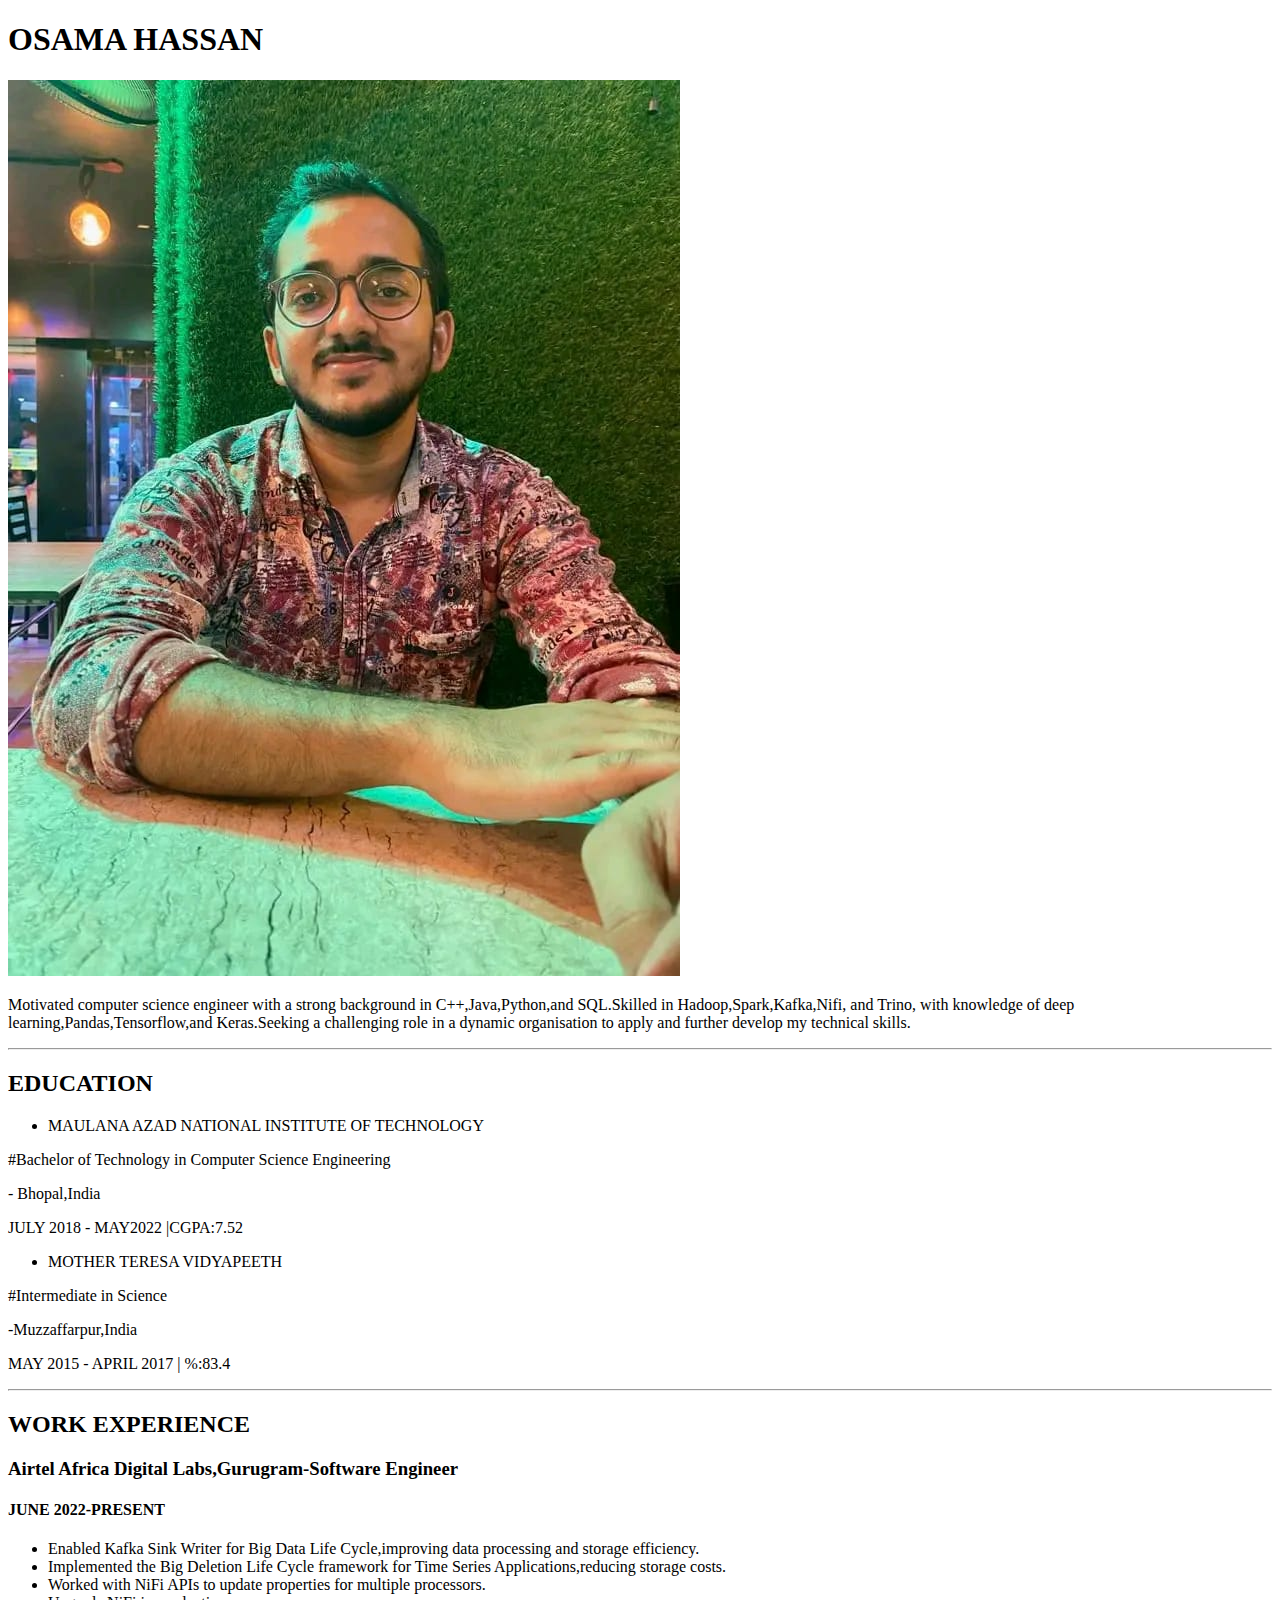
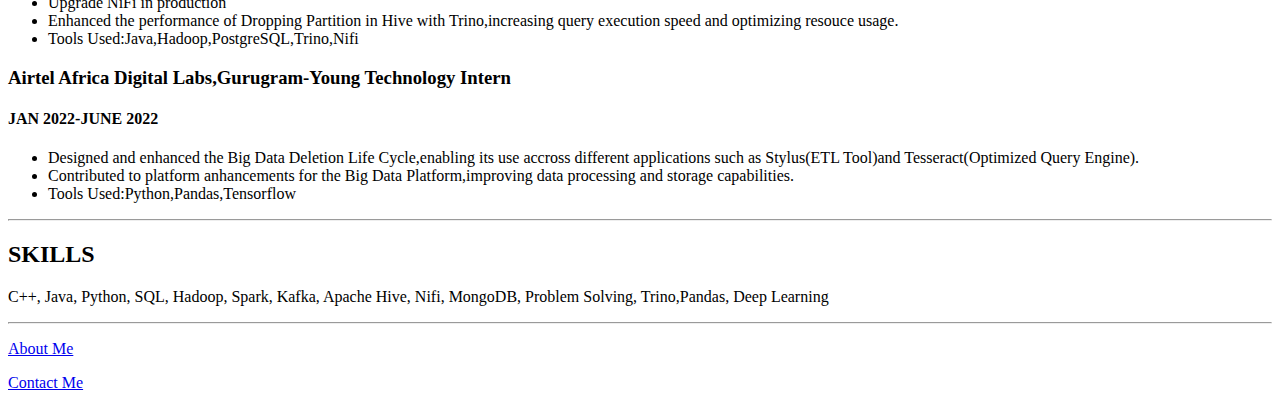
==== index.html @ c61fc346 "Add files via upload" ====
<!DOCTYPE html>
<html>
    <title>My Resume</title>
    <body>
        <h1>
OSAMA HASSAN
        </h1>
<img src="Portfolio profile.jpg"\>
        <p>
Motivated computer science engineer with a strong background in C++,Java,Python,and SQL.Skilled in Hadoop,Spark,Kafka,Nifi, and Trino, with knowledge of deep learning,Pandas,Tensorflow,and Keras.Seeking a challenging role in a dynamic organisation to apply and further develop my technical skills.

        </p>
        <hr/>
         <h2>
        EDUCATION
        </h2>
        
        <ul><li>MAULANA AZAD NATIONAL INSTITUTE OF TECHNOLOGY       </li>
        </ul>
   <p>#Bachelor of Technology in Computer Science Engineering</p>
<p>   - Bhopal,India</p>
<p> JULY 2018 - MAY2022   |CGPA:7.52</p>
<ul>
    <li> MOTHER  TERESA VIDYAPEETH</li>
</ul> <p>#Intermediate in Science </p>
<p>-Muzzaffarpur,India</p>
<p>MAY 2015 - APRIL 2017   | %:83.4</p>
<hr/>
<h2> WORK EXPERIENCE</h2>
<h3> Airtel Africa Digital Labs,Gurugram-Software Engineer</h3>
<h4>JUNE 2022-PRESENT</h4>
<ul>
    <li>Enabled Kafka Sink Writer for Big Data Life Cycle,improving data processing and storage efficiency.</li>
    <li>Implemented the Big Deletion Life Cycle framework for Time Series Applications,reducing storage costs.</li>
    <li>Worked with NiFi APIs to update properties for multiple processors.</li>
    <li>Upgrade NiFi in production</li>
    <li>Enhanced the performance of Dropping Partition in Hive with Trino,increasing query execution speed and optimizing resouce usage.</li>
    <li>Tools Used:Java,Hadoop,PostgreSQL,Trino,Nifi</li>
</ul>
<h3> Airtel Africa Digital Labs,Gurugram-Young Technology Intern</h3>
<h4>JAN 2022-JUNE 2022</h4>
<ul>
    <li>Designed and enhanced the Big Data Deletion Life Cycle,enabling its use accross different applications such as Stylus(ETL Tool)and Tesseract(Optimized Query Engine).</li>
    <li>Contributed to platform anhancements for the Big Data Platform,improving data processing and storage capabilities.</li>
    <li>Tools Used:Python,Pandas,Tensorflow</li>
</ul>
<hr/>
<h2>SKILLS</h2>

        <p>
C++, Java, Python, SQL, Hadoop, Spark, Kafka, Apache Hive, Nifi, MongoDB, Problem Solving, Trino,Pandas, Deep Learning
        </p>
        <hr/>
        <p>
        <a href="./about.html">About Me</a>
        </p>
        <p>
            <a href="./contact.html">Contact Me</a>
            </p>

    </body>
    
</html>
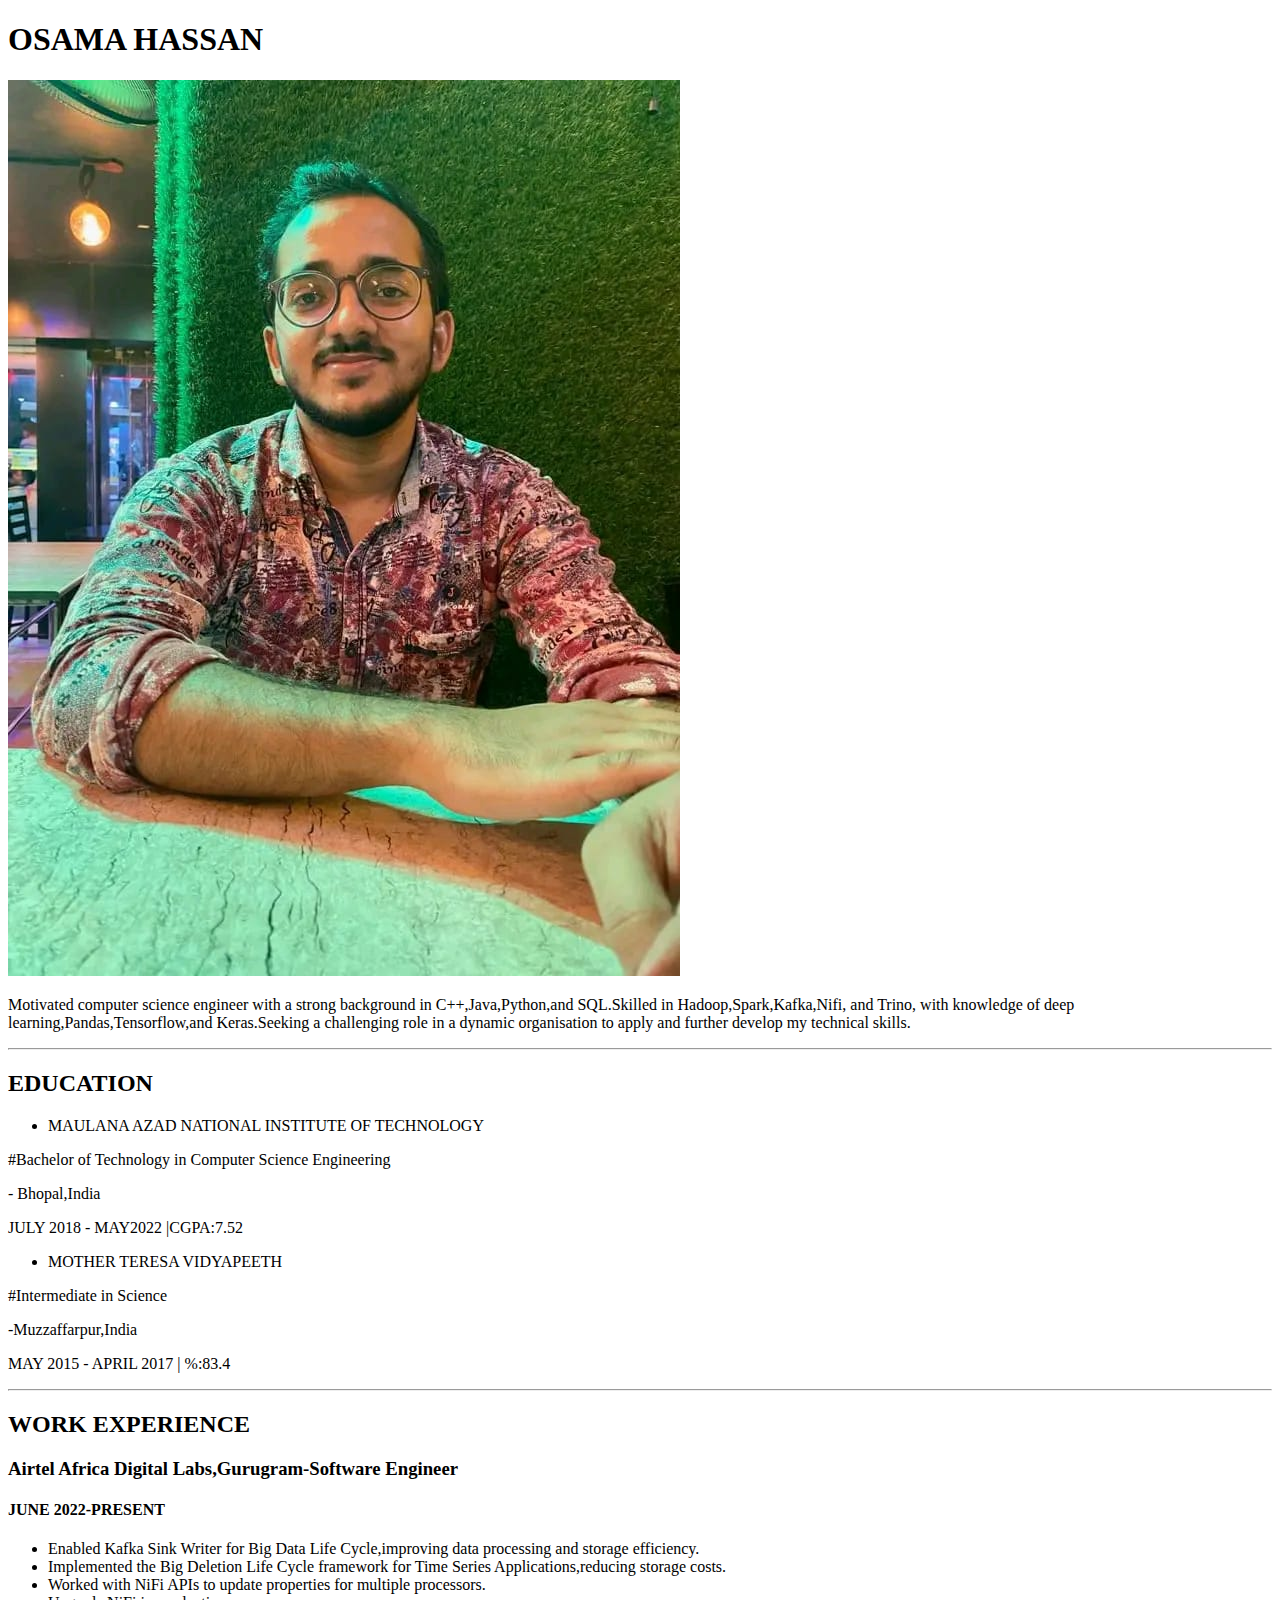
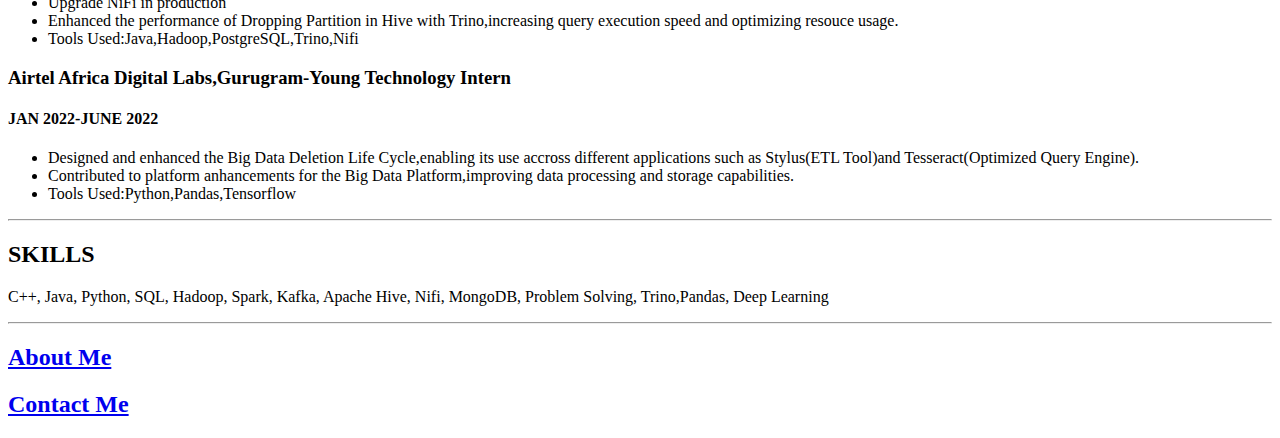
==== commit 959ab7e3: "Update index.html" ====
--- a/index.html
+++ b/index.html
@@ -51,13 +51,13 @@
 C++, Java, Python, SQL, Hadoop, Spark, Kafka, Apache Hive, Nifi, MongoDB, Problem Solving, Trino,Pandas, Deep Learning
         </p>
         <hr/>
-        <p>
+        <h2>
         <a href="./about.html">About Me</a>
-        </p>
-        <p>
+        </h2>
+        <h2>
             <a href="./contact.html">Contact Me</a>
-            </p>
+            </h2>
 
     </body>
     
-</html>+</html>
